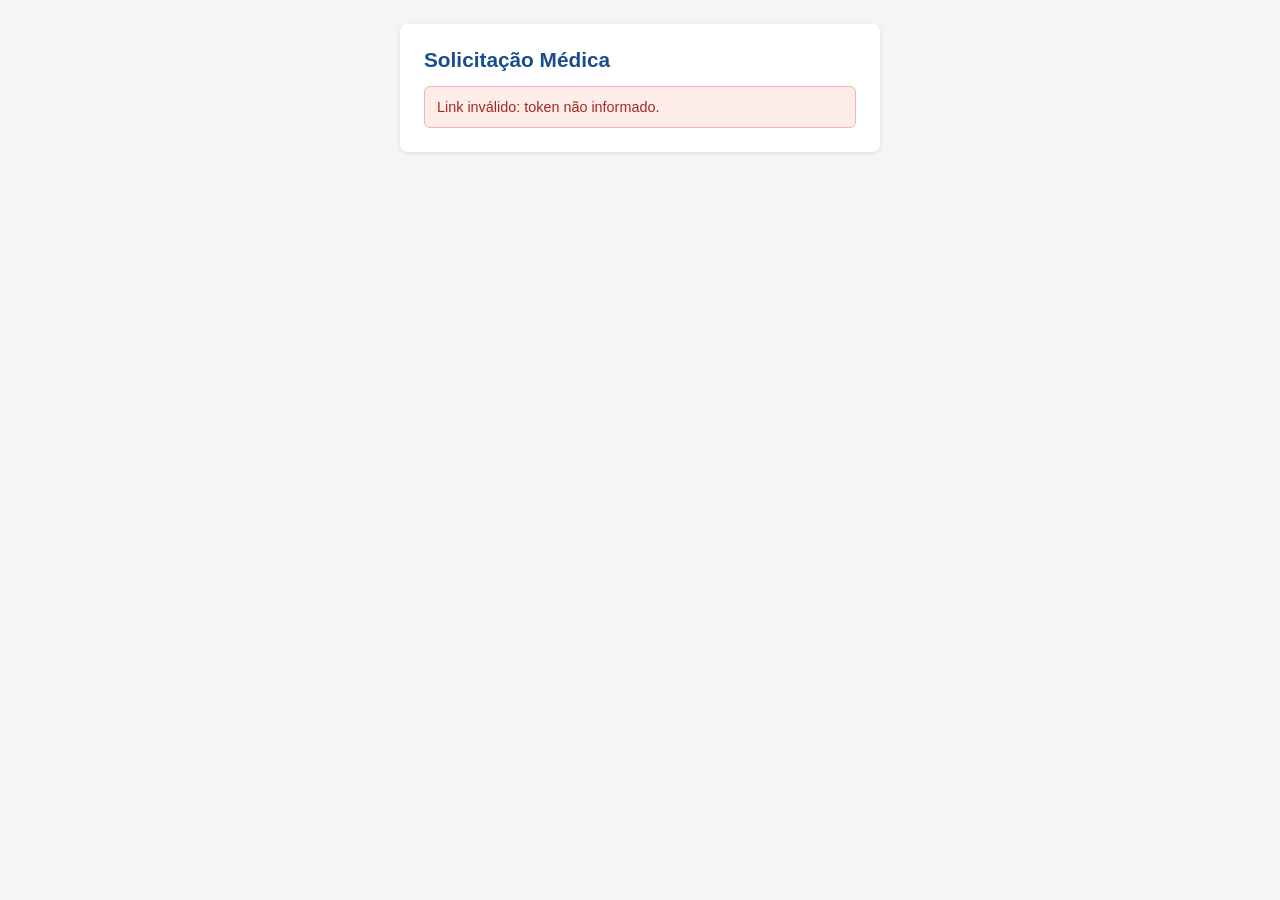
==== backend/fusex/src/main/resources/static/beneficiario.html @ fd56acbe "feat: adiciona MVP de solicitacao medica + triagem e frontend" ====
<!DOCTYPE html>
<html lang="pt-BR">
<head>
<meta charset="UTF-8">
<meta name="viewport" content="width=device-width, initial-scale=1.0">
<title>FUSEX - Solicitação Médica</title>
<style>
  * { box-sizing: border-box; }
  body {
    font-family: -apple-system, Segoe UI, Roboto, Arial, sans-serif;
    background: #f4f5f7;
    margin: 0;
    padding: 24px 16px;
    color: #222;
  }
  .container {
    max-width: 480px;
    margin: 0 auto;
    background: #fff;
    border-radius: 8px;
    padding: 24px;
    box-shadow: 0 1px 4px rgba(0,0,0,0.1);
  }
  h1 {
    font-size: 1.3em;
    margin-top: 0;
    color: #1a4d8f;
  }
  h2 {
    font-size: 1em;
    color: #555;
    margin-top: 24px;
  }
  .info p {
    margin: 6px 0;
    font-size: 0.95em;
  }
  .info strong { color: #444; }
  label {
    display: block;
    margin-top: 12px;
    margin-bottom: 4px;
    font-size: 0.9em;
    font-weight: 600;
    color: #444;
  }
  input[type=text], input[type=number] {
    width: 100%;
    padding: 8px 10px;
    border: 1px solid #ccc;
    border-radius: 4px;
    font-size: 0.95em;
  }
  .checkbox-line {
    display: flex;
    align-items: center;
    gap: 8px;
    margin-top: 16px;
    font-size: 0.9em;
    font-weight: normal;
  }
  .checkbox-line input { width: auto; margin: 0; }
  button {
    margin-top: 20px;
    width: 100%;
    padding: 10px;
    background: #1a4d8f;
    color: #fff;
    border: none;
    border-radius: 4px;
    font-size: 1em;
    cursor: pointer;
  }
  button:hover { background: #143c70; }
  #loading { text-align: center; color: #888; padding: 20px 0; }
  #errorSection, #jaPreenchida {
    margin-top: 12px;
    padding: 12px;
    border-radius: 6px;
    font-size: 0.9em;
  }
  #errorSection {
    background: #fdecea;
    border: 1px solid #f3b4ac;
    color: #a02b1f;
  }
  #jaPreenchida {
    background: #fff6e0;
    border: 1px solid #f0d68a;
    color: #7a5c00;
  }
  #resultSection {
    margin-top: 16px;
    padding: 14px;
    background: #e7f6ec;
    border: 1px solid #a7dcb5;
    border-radius: 6px;
  }
  #resultSection h2 { margin-top: 0; color: #1f7a3d; }
  .opcao {
    background: #fff;
    border: 1px solid #cfe9d8;
    border-radius: 6px;
    padding: 10px 12px;
    margin-top: 8px;
    font-size: 0.9em;
  }
  hr { border: none; border-top: 1px solid #e5e5e5; margin: 20px 0; }
</style>
</head>
<body>
<div class="container">
  <h1>Solicitação Médica</h1>

  <div id="loading">Carregando...</div>

  <div id="infoSection" class="info" hidden>
    <p><strong>Paciente:</strong> <span id="nomePaciente"></span></p>
    <p><strong>OM:</strong> <span id="om"></span></p>
    <p><strong>Especialidades:</strong> <span id="especialidades"></span></p>
    <p><strong>Observação:</strong> <span id="observacao"></span></p>
  </div>

  <div id="errorSection" hidden></div>
  <div id="jaPreenchida" hidden>Esta solicitação já foi preenchida anteriormente.</div>

  <form id="triagemForm" hidden>
    <hr>
    <h2>Complete seus dados</h2>

    <label>CPF/PREC</label>
    <input type="text" id="cpfPrec" required>

    <label>Idade</label>
    <input type="number" id="idade" required min="0">

    <label>Telefone</label>
    <input type="text" id="telefone" required placeholder="(00) 00000-0000">

    <label>Clínica/Laboratório de preferência</label>
    <input type="text" id="clinicaLaboratorio" required>

    <div class="checkbox-line">
      <input type="checkbox" id="aceitoTermos" required>
      <label for="aceitoTermos" style="margin:0; font-weight:normal;">Li e aceito os termos</label>
    </div>

    <button type="submit">Enviar</button>
  </form>

  <div id="resultSection" hidden>
    <h2 id="resultMensagem"></h2>
    <div id="opcoes"></div>
  </div>
</div>

<script>
  const params = new URLSearchParams(window.location.search);
  const token = params.get('token');

  const loading = document.getElementById('loading');
  const infoSection = document.getElementById('infoSection');
  const errorSection = document.getElementById('errorSection');
  const jaPreenchida = document.getElementById('jaPreenchida');
  const triagemForm = document.getElementById('triagemForm');
  const resultSection = document.getElementById('resultSection');

  async function carregarSolicitacao() {
    if (!token) {
      loading.hidden = true;
      errorSection.hidden = false;
      errorSection.textContent = 'Link inválido: token não informado.';
      return;
    }
    try {
      const res = await fetch(`/api/solicitacoes/publico/${token}`);
      const data = await res.json();
      loading.hidden = true;

      if (!res.ok) {
        errorSection.hidden = false;
        errorSection.textContent = data.error || 'Solicitação não encontrada.';
        return;
      }

      infoSection.hidden = false;
      document.getElementById('nomePaciente').textContent = data.nomePaciente;
      document.getElementById('om').textContent = data.om;
      document.getElementById('especialidades').textContent = (data.especialidades || []).join(', ');
      document.getElementById('observacao').textContent = data.observacao || '-';

      if (data.triagemPreenchida) {
        jaPreenchida.hidden = false;
      } else {
        triagemForm.hidden = false;
      }
    } catch (err) {
      loading.hidden = true;
      errorSection.hidden = false;
      errorSection.textContent = 'Erro ao carregar solicitação. Tente novamente.';
    }
  }

  triagemForm.addEventListener('submit', async (e) => {
    e.preventDefault();

    const payload = {
      cpfPrec: document.getElementById('cpfPrec').value,
      idade: Number(document.getElementById('idade').value),
      telefone: document.getElementById('telefone').value,
      clinicaLaboratorio: document.getElementById('clinicaLaboratorio').value,
      aceitoTermos: document.getElementById('aceitoTermos').checked
    };

    try {
      const res = await fetch(`/api/solicitacoes/publico/${token}/triagem`, {
        method: 'POST',
        headers: { 'Content-Type': 'application/json; charset=UTF-8' },
        body: JSON.stringify(payload)
      });
      const data = await res.json();

      if (!res.ok) {
        const msg = data.campos
          ? Object.entries(data.campos).map(([k, v]) => `${k}: ${v}`).join(' | ')
          : (data.error || 'Erro ao enviar');
        throw new Error(msg);
      }

      triagemForm.hidden = true;
      resultSection.hidden = false;
      document.getElementById('resultMensagem').textContent = data.mensagem;

      const opcoesDiv = document.getElementById('opcoes');
      opcoesDiv.innerHTML = '';
      (data.opcoes || []).forEach(o => {
        const div = document.createElement('div');
        div.className = 'opcao';
        div.innerHTML = `<strong>${o.tipo}</strong><br>${o.descricao}`;
        opcoesDiv.appendChild(div);
      });
    } catch (err) {
      alert(err.message);
    }
  });

  carregarSolicitacao();
</script>
</body>
</html>
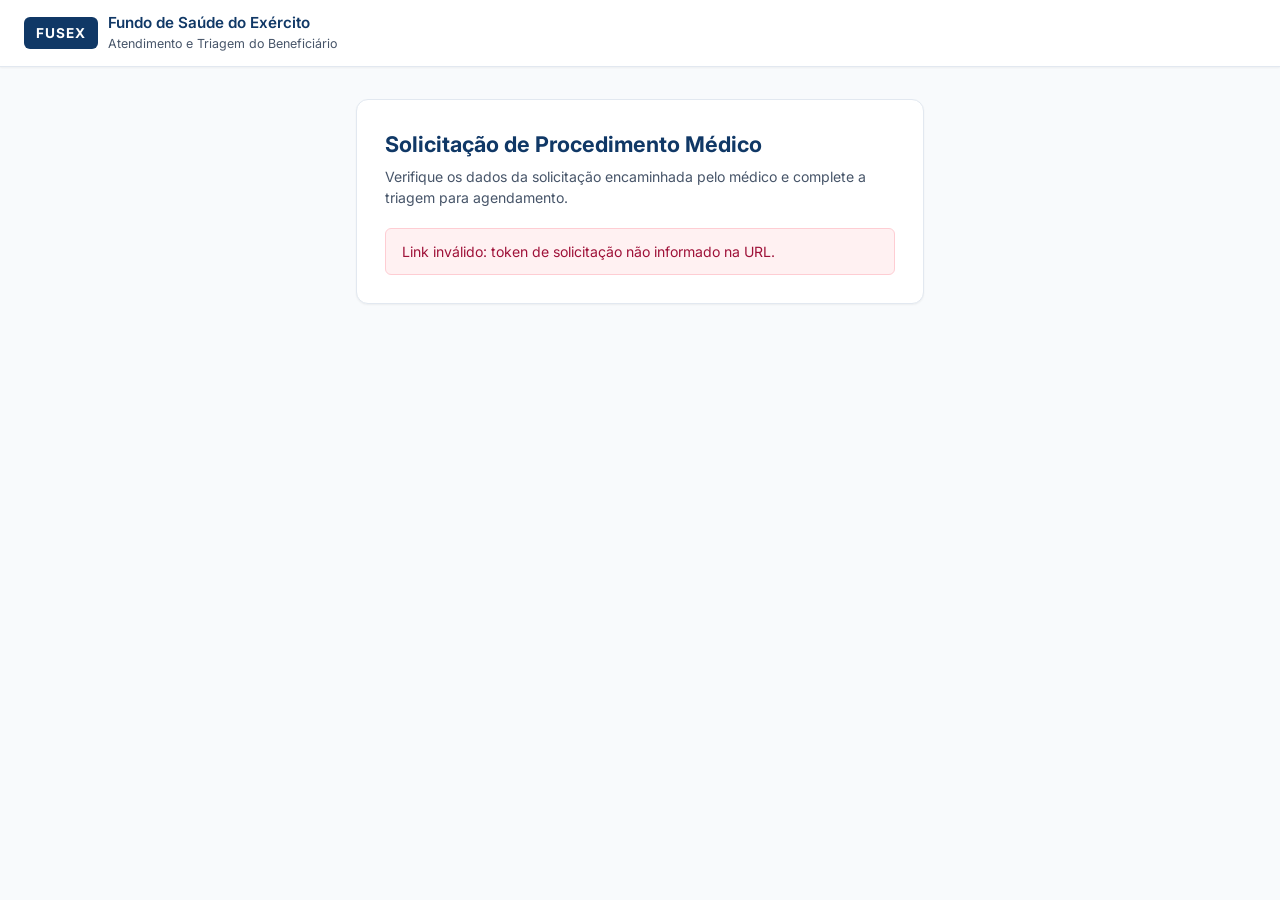
==== commit 60404be6: "refactor: Modernização do frontend com Design System e reestruturação do backend para Package by Lay" ====
--- a/backend/fusex/src/main/resources/static/beneficiario.html
+++ b/backend/fusex/src/main/resources/static/beneficiario.html
@@ -1,250 +1,309 @@
 <!DOCTYPE html>
 <html lang="pt-BR">
 <head>
-<meta charset="UTF-8">
-<meta name="viewport" content="width=device-width, initial-scale=1.0">
-<title>FUSEX - Solicitação Médica</title>
-<style>
-  * { box-sizing: border-box; }
-  body {
-    font-family: -apple-system, Segoe UI, Roboto, Arial, sans-serif;
-    background: #f4f5f7;
-    margin: 0;
-    padding: 24px 16px;
-    color: #222;
-  }
-  .container {
-    max-width: 480px;
-    margin: 0 auto;
-    background: #fff;
-    border-radius: 8px;
-    padding: 24px;
-    box-shadow: 0 1px 4px rgba(0,0,0,0.1);
-  }
-  h1 {
-    font-size: 1.3em;
-    margin-top: 0;
-    color: #1a4d8f;
-  }
-  h2 {
-    font-size: 1em;
-    color: #555;
-    margin-top: 24px;
-  }
-  .info p {
-    margin: 6px 0;
-    font-size: 0.95em;
-  }
-  .info strong { color: #444; }
-  label {
-    display: block;
-    margin-top: 12px;
-    margin-bottom: 4px;
-    font-size: 0.9em;
-    font-weight: 600;
-    color: #444;
-  }
-  input[type=text], input[type=number] {
-    width: 100%;
-    padding: 8px 10px;
-    border: 1px solid #ccc;
-    border-radius: 4px;
-    font-size: 0.95em;
-  }
-  .checkbox-line {
-    display: flex;
-    align-items: center;
-    gap: 8px;
-    margin-top: 16px;
-    font-size: 0.9em;
-    font-weight: normal;
-  }
-  .checkbox-line input { width: auto; margin: 0; }
-  button {
-    margin-top: 20px;
-    width: 100%;
-    padding: 10px;
-    background: #1a4d8f;
-    color: #fff;
-    border: none;
-    border-radius: 4px;
-    font-size: 1em;
-    cursor: pointer;
-  }
-  button:hover { background: #143c70; }
-  #loading { text-align: center; color: #888; padding: 20px 0; }
-  #errorSection, #jaPreenchida {
-    margin-top: 12px;
-    padding: 12px;
-    border-radius: 6px;
-    font-size: 0.9em;
-  }
-  #errorSection {
-    background: #fdecea;
-    border: 1px solid #f3b4ac;
-    color: #a02b1f;
-  }
-  #jaPreenchida {
-    background: #fff6e0;
-    border: 1px solid #f0d68a;
-    color: #7a5c00;
-  }
-  #resultSection {
-    margin-top: 16px;
-    padding: 14px;
-    background: #e7f6ec;
-    border: 1px solid #a7dcb5;
-    border-radius: 6px;
-  }
-  #resultSection h2 { margin-top: 0; color: #1f7a3d; }
-  .opcao {
-    background: #fff;
-    border: 1px solid #cfe9d8;
-    border-radius: 6px;
-    padding: 10px 12px;
-    margin-top: 8px;
-    font-size: 0.9em;
-  }
-  hr { border: none; border-top: 1px solid #e5e5e5; margin: 20px 0; }
-</style>
+  <meta charset="UTF-8">
+  <meta name="viewport" content="width=device-width, initial-scale=1.0">
+  <title>FUSEX - Atendimento e Triagem do Beneficiário</title>
+  <link rel="stylesheet" href="css/fusex-theme.css">
 </head>
 <body>
-<div class="container">
-  <h1>Solicitação Médica</h1>
-
-  <div id="loading">Carregando...</div>
-
-  <div id="infoSection" class="info" hidden>
-    <p><strong>Paciente:</strong> <span id="nomePaciente"></span></p>
-    <p><strong>OM:</strong> <span id="om"></span></p>
-    <p><strong>Especialidades:</strong> <span id="especialidades"></span></p>
-    <p><strong>Observação:</strong> <span id="observacao"></span></p>
-  </div>
-
-  <div id="errorSection" hidden></div>
-  <div id="jaPreenchida" hidden>Esta solicitação já foi preenchida anteriormente.</div>
-
-  <form id="triagemForm" hidden>
-    <hr>
-    <h2>Complete seus dados</h2>
-
-    <label>CPF/PREC</label>
-    <input type="text" id="cpfPrec" required>
-
-    <label>Idade</label>
-    <input type="number" id="idade" required min="0">
-
-    <label>Telefone</label>
-    <input type="text" id="telefone" required placeholder="(00) 00000-0000">
-
-    <label>Clínica/Laboratório de preferência</label>
-    <input type="text" id="clinicaLaboratorio" required>
-
-    <div class="checkbox-line">
-      <input type="checkbox" id="aceitoTermos" required>
-      <label for="aceitoTermos" style="margin:0; font-weight:normal;">Li e aceito os termos</label>
+
+  <!-- Header Institucional -->
+  <header class="app-header">
+    <a href="index.html" class="brand-badge">
+      <div class="brand-logo">FUSEX</div>
+      <div>
+        <div class="brand-title">Fundo de Saúde do Exército</div>
+        <div class="brand-subtitle">Atendimento e Triagem do Beneficiário</div>
+      </div>
+    </a>
+  </header>
+
+  <main class="app-container">
+    <div class="card">
+      <h1 class="card-title">Solicitação de Procedimento Médico</h1>
+      <p class="card-subtitle">Verifique os dados da solicitação encaminhada pelo médico e complete a triagem para agendamento.</p>
+
+      <!-- Estado: Carregando -->
+      <div id="loading" class="alert alert-info" style="justify-content: center;">
+        <span>Carregando dados da solicitação...</span>
+      </div>
+
+      <!-- Estado: Erro -->
+      <div id="errorSection" class="alert alert-error" hidden></div>
+
+      <!-- Estado: Já Preenchida -->
+      <div id="jaPreenchida" class="alert alert-warning" style="display: none; flex-direction: column; gap: 12px;">
+        <div style="font-weight: 600;">Esta solicitação já foi preenchida anteriormente.</div>
+        <div style="font-size: 0.9em;">Os dados de triagem e a escolha da clínica já foram registrados no sistema.</div>
+        <button type="button" id="btnJaPreenchida" class="btn btn-primary" style="margin-top: 4px;">Consultar Pré-Guia</button>
+      </div>
+
+      <!-- Resumo da Solicitação Médica -->
+      <div id="infoSection" style="display: none; margin-top: 16px;">
+        <h2 class="section-title">Dados da Solicitação Médica</h2>
+        <div class="kv-list">
+          <div class="kv-row">
+            <span class="kv-label">Paciente</span>
+            <span class="kv-val" id="nomePaciente">-</span>
+          </div>
+          <div class="kv-row">
+            <span class="kv-label">Organização Militar (OM)</span>
+            <span class="kv-val" id="om">-</span>
+          </div>
+          <div class="kv-row">
+            <span class="kv-label">Especialidades</span>
+            <span class="kv-val" id="especialidades">-</span>
+          </div>
+        </div>
+
+        <div style="margin-top: 16px;">
+          <label style="margin-bottom: 8px;">Procedimentos Solicitados</label>
+          <div id="procedimentosInfoLista" style="display: flex; flex-direction: column; gap: 8px;"></div>
+        </div>
+
+        <div class="kv-row" style="margin-top: 12px; border-top: 1px solid var(--border-color); padding-top: 12px;">
+          <span class="kv-label">Observação Médica</span>
+          <span class="kv-val" id="observacao" style="font-weight: normal; font-size: 0.92em;">-</span>
+        </div>
+      </div>
+
+      <!-- Formulário de Triagem -->
+      <form id="triagemForm" style="display: none; margin-top: 24px;">
+        <h2 class="section-title">Complete seus dados para encaminhamento</h2>
+
+        <div class="row2">
+          <div>
+            <label for="cpfPrec">CPF / PREC</label>
+            <input type="text" id="cpfPrec" required placeholder="000.000.000-00 ou PREC">
+          </div>
+          <div>
+            <label for="idade">Idade</label>
+            <input type="number" id="idade" required min="0" max="130" placeholder="Ex: 35">
+          </div>
+        </div>
+
+        <label for="telefone">Telefone de Contato (WhatsApp)</label>
+        <input type="text" id="telefone" required placeholder="(00) 00000-0000" maxlength="15">
+
+        <label for="clinicaLaboratorio">Clínica / Laboratório (OCS Credenciada)</label>
+        <select id="clinicaLaboratorio" required disabled>
+          <option value="">Carregando clínicas credenciadas...</option>
+        </select>
+
+        <div style="display: flex; align-items: flex-start; gap: 10px; margin-top: 18px; padding: 12px; background: var(--bg-muted); border-radius: var(--radius-sm);">
+          <input type="checkbox" id="aceitoTermos" required style="width: auto; margin-top: 3px; accent-color: var(--color-primary);">
+          <label for="aceitoTermos" style="margin: 0; font-size: 0.85em; font-weight: normal; color: var(--text-main); cursor: pointer;">
+            Declaro que as informações acima são verídicas e estou ciente de que esta solicitação passará por auditoria regulamentar do FUSEX.
+          </label>
+        </div>
+
+        <button type="submit" class="btn btn-primary" style="margin-top: 20px;">Confirmar Solicitação</button>
+      </form>
+
+      <!-- Seção de Confirmação e Resultado -->
+      <div id="resultSection" style="display: none; margin-top: 24px;">
+        <div class="alert alert-success">
+          <div style="flex: 1;">
+            <div id="resultMensagem" style="font-weight: 600; font-size: 1.05em; margin-bottom: 4px;"></div>
+            <div style="font-size: 0.9em;">Sua triagem foi concluída e o encaminhamento está registrado.</div>
+          </div>
+        </div>
+
+        <div id="opcoes" style="display: flex; flex-direction: column; gap: 8px; margin-top: 16px;"></div>
+
+        <button type="button" id="btnConsultarGuia" class="btn btn-primary" style="margin-top: 20px;">
+          Visualizar Pré-Guia Médica
+        </button>
+      </div>
+
     </div>
-
-    <button type="submit">Enviar</button>
-  </form>
-
-  <div id="resultSection" hidden>
-    <h2 id="resultMensagem"></h2>
-    <div id="opcoes"></div>
-  </div>
-</div>
-
-<script>
-  const params = new URLSearchParams(window.location.search);
-  const token = params.get('token');
-
-  const loading = document.getElementById('loading');
-  const infoSection = document.getElementById('infoSection');
-  const errorSection = document.getElementById('errorSection');
-  const jaPreenchida = document.getElementById('jaPreenchida');
-  const triagemForm = document.getElementById('triagemForm');
-  const resultSection = document.getElementById('resultSection');
-
-  async function carregarSolicitacao() {
-    if (!token) {
-      loading.hidden = true;
-      errorSection.hidden = false;
-      errorSection.textContent = 'Link inválido: token não informado.';
-      return;
+  </main>
+
+  <script>
+    const params = new URLSearchParams(window.location.search);
+    const token = params.get('token');
+
+    const loading = document.getElementById('loading');
+    const infoSection = document.getElementById('infoSection');
+    const errorSection = document.getElementById('errorSection');
+    const jaPreenchida = document.getElementById('jaPreenchida');
+    const triagemForm = document.getElementById('triagemForm');
+    const resultSection = document.getElementById('resultSection');
+    const clinicaSelect = document.getElementById('clinicaLaboratorio');
+    const telInput = document.getElementById('telefone');
+
+    // Máscara de telefone interativa
+    telInput.addEventListener('input', (e) => {
+      let v = e.target.value.replace(/\D/g, '');
+      if (v.length > 11) v = v.slice(0, 11);
+      if (v.length > 10) {
+        v = `(${v.slice(0, 2)}) ${v.slice(2, 7)}-${v.slice(7)}`;
+      } else if (v.length > 6) {
+        v = `(${v.slice(0, 2)}) ${v.slice(2, 6)}-${v.slice(6)}`;
+      } else if (v.length > 2) {
+        v = `(${v.slice(0, 2)}) ${v.slice(2)}`;
+      } else if (v.length > 0) {
+        v = `(${v}`;
+      }
+      e.target.value = v;
+    });
+
+    function irParaPreGuia() {
+      window.location.href = `guia.html?token=${encodeURIComponent(token)}`;
     }
-    try {
-      const res = await fetch(`/api/solicitacoes/publico/${token}`);
-      const data = await res.json();
-      loading.hidden = true;
-
-      if (!res.ok) {
+
+    document.getElementById('btnConsultarGuia').addEventListener('click', irParaPreGuia);
+    document.getElementById('btnJaPreenchida').addEventListener('click', irParaPreGuia);
+
+    async function carregarOcsPorEspecialidades(especialidades) {
+      clinicaSelect.disabled = true;
+      clinicaSelect.innerHTML = '<option value="">Carregando clínicas credenciadas...</option>';
+
+      if (!especialidades || especialidades.length === 0) {
+        clinicaSelect.innerHTML = '<option value="">Especialidades da solicitação não encontradas</option>';
+        return;
+      }
+
+      try {
+        const query = especialidades.map(encodeURIComponent).join(',');
+        const res = await fetch(`/api/ocs?especialidades=${query}`);
+        const data = await res.json();
+
+        if (data.length === 0) {
+          clinicaSelect.innerHTML = '<option value="">Nenhuma clínica credenciada encontrada para estas especialidades</option>';
+          return;
+        }
+
+        clinicaSelect.innerHTML = '<option value="">Selecione a clínica / laboratório desejado...</option>';
+        data.forEach(o => {
+          const option = document.createElement('option');
+          option.value = o.ocsId;
+          const local = (o.ocsEnderecoCidade && o.ocsEnderecoUf) ? ` (${o.ocsEnderecoCidade}/${o.ocsEnderecoUf})` : '';
+          option.textContent = `${o.ocsNome}${local}`;
+          clinicaSelect.appendChild(option);
+        });
+        clinicaSelect.disabled = false;
+      } catch (err) {
+        clinicaSelect.innerHTML = '<option value="">Erro ao carregar clínicas</option>';
+      }
+    }
+
+    async function carregarSolicitacao() {
+      if (!token) {
+        loading.style.display = 'none';
         errorSection.hidden = false;
-        errorSection.textContent = data.error || 'Solicitação não encontrada.';
+        errorSection.textContent = 'Link inválido: token de solicitação não informado na URL.';
         return;
       }
 
-      infoSection.hidden = false;
-      document.getElementById('nomePaciente').textContent = data.nomePaciente;
-      document.getElementById('om').textContent = data.om;
-      document.getElementById('especialidades').textContent = (data.especialidades || []).join(', ');
-      document.getElementById('observacao').textContent = data.observacao || '-';
-
-      if (data.triagemPreenchida) {
-        jaPreenchida.hidden = false;
-      } else {
-        triagemForm.hidden = false;
-      }
-    } catch (err) {
-      loading.hidden = true;
-      errorSection.hidden = false;
-      errorSection.textContent = 'Erro ao carregar solicitação. Tente novamente.';
+      try {
+        const res = await fetch(`/api/solicitacoes/publico/${token}`);
+        const data = await res.json();
+        loading.style.display = 'none';
+
+        if (!res.ok) {
+          errorSection.hidden = false;
+          errorSection.textContent = data.error || 'Solicitação médica não encontrada ou expirada.';
+          return;
+        }
+
+        infoSection.style.display = 'block';
+        document.getElementById('nomePaciente').textContent = data.nomePaciente || '-';
+        document.getElementById('om').textContent = data.om || '-';
+        document.getElementById('especialidades').textContent = (data.especialidades && data.especialidades.length > 0)
+          ? data.especialidades.join(', ')
+          : '-';
+
+        const procLista = document.getElementById('procedimentosInfoLista');
+        procLista.innerHTML = '';
+        if (data.procedimentos && data.procedimentos.length > 0) {
+          data.procedimentos.forEach(p => {
+            const item = document.createElement('div');
+            item.style.background = 'var(--bg-subtle)';
+            item.style.border = '1px solid var(--border-color)';
+            item.style.borderRadius = 'var(--radius-sm)';
+            item.style.padding = '8px 12px';
+            item.innerHTML = `<div style="font-weight: 600; font-size: 0.9em; color: var(--color-primary);">${p.descricao}</div>` +
+                             `<div style="font-size: 0.78em; color: var(--text-muted); margin-top: 2px;">Código DGP: <strong>${p.codigoDgp}</strong></div>`;
+            procLista.appendChild(item);
+          });
+        } else {
+          procLista.innerHTML = '<span style="color: var(--text-muted); font-size: 0.88em;">Nenhum procedimento informado.</span>';
+        }
+
+        document.getElementById('observacao').textContent = data.observacao || 'Nenhuma observação registrada.';
+
+        if (data.triagemPreenchida) {
+          jaPreenchida.style.display = 'flex';
+        } else {
+          triagemForm.style.display = 'block';
+          if (data.cpfPrec) {
+            document.getElementById('cpfPrec').value = data.cpfPrec;
+          }
+          if (data.idade) {
+            document.getElementById('idade').value = data.idade;
+          }
+          if (data.telefone) {
+            document.getElementById('telefone').value = data.telefone;
+          }
+          carregarOcsPorEspecialidades(data.especialidades);
+        }
+      } catch (err) {
+        loading.style.display = 'none';
+        errorSection.hidden = false;
+        errorSection.textContent = 'Erro de comunicação ao carregar a solicitação. Tente novamente.';
+      }
     }
-  }
-
-  triagemForm.addEventListener('submit', async (e) => {
-    e.preventDefault();
-
-    const payload = {
-      cpfPrec: document.getElementById('cpfPrec').value,
-      idade: Number(document.getElementById('idade').value),
-      telefone: document.getElementById('telefone').value,
-      clinicaLaboratorio: document.getElementById('clinicaLaboratorio').value,
-      aceitoTermos: document.getElementById('aceitoTermos').checked
-    };
-
-    try {
-      const res = await fetch(`/api/solicitacoes/publico/${token}/triagem`, {
-        method: 'POST',
-        headers: { 'Content-Type': 'application/json; charset=UTF-8' },
-        body: JSON.stringify(payload)
-      });
-      const data = await res.json();
-
-      if (!res.ok) {
-        const msg = data.campos
-          ? Object.entries(data.campos).map(([k, v]) => `${k}: ${v}`).join(' | ')
-          : (data.error || 'Erro ao enviar');
-        throw new Error(msg);
-      }
-
-      triagemForm.hidden = true;
-      resultSection.hidden = false;
-      document.getElementById('resultMensagem').textContent = data.mensagem;
-
-      const opcoesDiv = document.getElementById('opcoes');
-      opcoesDiv.innerHTML = '';
-      (data.opcoes || []).forEach(o => {
-        const div = document.createElement('div');
-        div.className = 'opcao';
-        div.innerHTML = `<strong>${o.tipo}</strong><br>${o.descricao}`;
-        opcoesDiv.appendChild(div);
-      });
-    } catch (err) {
-      alert(err.message);
-    }
-  });
-
-  carregarSolicitacao();
-</script>
+
+    triagemForm.addEventListener('submit', async (e) => {
+      e.preventDefault();
+
+      const payload = {
+        cpfPrec: document.getElementById('cpfPrec').value.trim(),
+        idade: Number(document.getElementById('idade').value),
+        telefone: document.getElementById('telefone').value.trim(),
+        ocsId: Number(document.getElementById('clinicaLaboratorio').value),
+        aceitoTermos: document.getElementById('aceitoTermos').checked
+      };
+
+      try {
+        const res = await fetch(`/api/solicitacoes/publico/${token}/triagem`, {
+          method: 'POST',
+          headers: { 'Content-Type': 'application/json; charset=UTF-8' },
+          body: JSON.stringify(payload)
+        });
+        const data = await res.json();
+
+        if (!res.ok) {
+          const msg = data.campos
+            ? Object.entries(data.campos).map(([k, v]) => `${k}: ${v}`).join(' | ')
+            : (data.error || 'Erro ao processar dados de triagem');
+          throw new Error(msg);
+        }
+
+        triagemForm.style.display = 'none';
+        resultSection.style.display = 'block';
+        document.getElementById('resultMensagem').textContent = data.mensagem || 'Triagem registrada com sucesso!';
+
+        const opcoesDiv = document.getElementById('opcoes');
+        opcoesDiv.innerHTML = '';
+        (data.opcoes || []).forEach(o => {
+          const div = document.createElement('div');
+          div.style.background = 'var(--bg-surface)';
+          div.style.border = '1px solid var(--color-success-border)';
+          div.style.borderRadius = 'var(--radius-sm)';
+          div.style.padding = '10px 14px';
+          div.innerHTML = `<div style="font-weight: 600; color: var(--color-success-text); font-size: 0.9em;">${o.tipo}</div>` +
+                          `<div style="font-size: 0.86em; color: var(--text-main); margin-top: 2px;">${o.descricao}</div>`;
+          opcoesDiv.appendChild(div);
+        });
+      } catch (err) {
+        alert(err.message);
+      }
+    });
+
+    carregarSolicitacao();
+  </script>
 </body>
 </html>
--- a/backend/fusex/src/main/resources/static/css/fusex-theme.css
+++ b/backend/fusex/src/main/resources/static/css/fusex-theme.css
@@ -0,0 +1,602 @@
+/* ==========================================================================
+   FUSEX - Design System & Theme
+   Fundo de Saúde do Exército - Gestão Clínica & Auditoria
+   ========================================================================== */
+
+@import url('https://fonts.googleapis.com/css2?family=Inter:wght@400;500;600;700&display=swap');
+
+:root {
+  /* Color Palette (60-30-10 Rule) */
+  --bg-app: #f8fafc;
+  --bg-surface: #ffffff;
+  --bg-muted: #f1f5f9;
+  --bg-subtle: #f8fafc;
+
+  /* Primary Brand - Military Health Navy */
+  --color-primary: #103866;
+  --color-primary-hover: #0c2b50;
+  --color-primary-light: #eff6ff;
+  --color-primary-border: #bfdbfe;
+
+  /* Secondary / Neutral Text */
+  --text-main: #0f172a;
+  --text-muted: #475569;
+  --text-subtle: #94a3b8;
+
+  /* Borders & Dividers */
+  --border-color: #e2e8f0;
+  --border-focus: #103866;
+
+  /* Semantic Alerts */
+  --color-success-bg: #ecfdf5;
+  --color-success-border: #a7f3d0;
+  --color-success-text: #065f46;
+
+  --color-warning-bg: #fffbeb;
+  --color-warning-border: #fde68a;
+  --color-warning-text: #92400e;
+
+  --color-danger-bg: #fff1f2;
+  --color-danger-border: #fecdd3;
+  --color-danger-text: #9f1239;
+  --color-danger-btn: #be123c;
+  --color-danger-btn-hover: #9f1239;
+
+  /* Shadows */
+  --shadow-sm: 0 1px 2px 0 rgba(0, 0, 0, 0.05);
+  --shadow-md: 0 4px 6px -1px rgba(0, 0, 0, 0.07), 0 2px 4px -2px rgba(0, 0, 0, 0.05);
+  --shadow-lg: 0 10px 15px -3px rgba(0, 0, 0, 0.08), 0 4px 6px -4px rgba(0, 0, 0, 0.04);
+
+  /* Radius */
+  --radius-sm: 6px;
+  --radius-md: 8px;
+  --radius-lg: 12px;
+  --radius-full: 9999px;
+
+  /* Typography */
+  --font-family: 'Inter', -apple-system, BlinkMacSystemFont, 'Segoe UI', Roboto, Helvetica, Arial, sans-serif;
+}
+
+* {
+  box-sizing: border-box;
+}
+
+[hidden] {
+  display: none !important;
+}
+
+body {
+  font-family: var(--font-family);
+  background-color: var(--bg-app);
+  color: var(--text-main);
+  margin: 0;
+  padding: 0;
+  line-height: 1.5;
+  -webkit-font-smoothing: antialiased;
+}
+
+/* Page Wrapper & Layouts */
+.app-header {
+  background: var(--bg-surface);
+  border-bottom: 1px solid var(--border-color);
+  padding: 12px 24px;
+  display: flex;
+  justify-content: space-between;
+  align-items: center;
+  box-shadow: var(--shadow-sm);
+  position: sticky;
+  top: 0;
+  z-index: 50;
+}
+
+.brand-badge {
+  display: flex;
+  align-items: center;
+  gap: 10px;
+  text-decoration: none;
+  color: inherit;
+}
+
+.brand-logo {
+  background: var(--color-primary);
+  color: #fff;
+  font-weight: 700;
+  font-size: 0.85em;
+  letter-spacing: 1px;
+  padding: 6px 12px;
+  border-radius: var(--radius-sm);
+  display: inline-flex;
+  align-items: center;
+  justify-content: center;
+}
+
+.brand-title {
+  font-weight: 600;
+  font-size: 0.95em;
+  color: var(--color-primary);
+}
+
+.brand-subtitle {
+  font-size: 0.78em;
+  color: var(--text-muted);
+}
+
+.app-container {
+  max-width: 600px;
+  margin: 32px auto;
+  padding: 0 16px;
+}
+
+.app-container.wide {
+  max-width: 800px;
+}
+
+/* Card Surface */
+.card {
+  background: var(--bg-surface);
+  border: 1px solid var(--border-color);
+  border-radius: var(--radius-lg);
+  padding: 28px;
+  box-shadow: var(--shadow-sm);
+}
+
+.card-title {
+  font-size: 1.35em;
+  font-weight: 700;
+  color: var(--color-primary);
+  margin: 0 0 6px 0;
+}
+
+.card-subtitle {
+  font-size: 0.88em;
+  color: var(--text-muted);
+  margin: 0 0 20px 0;
+}
+
+.section-title {
+  font-size: 0.95em;
+  font-weight: 600;
+  color: var(--text-main);
+  margin: 24px 0 12px 0;
+  padding-bottom: 6px;
+  border-bottom: 1px solid var(--border-color);
+  display: flex;
+  align-items: center;
+  gap: 8px;
+}
+
+/* Form Controls */
+label {
+  display: block;
+  font-size: 0.84em;
+  font-weight: 600;
+  color: var(--text-muted);
+  margin-top: 14px;
+  margin-bottom: 5px;
+}
+
+input[type="text"],
+input[type="number"],
+input[type="password"],
+input[type="file"],
+select,
+textarea {
+  width: 100%;
+  padding: 9px 12px;
+  font-family: var(--font-family);
+  font-size: 0.92em;
+  color: var(--text-main);
+  background: var(--bg-surface);
+  border: 1px solid var(--border-color);
+  border-radius: var(--radius-sm);
+  transition: all 0.2s ease;
+}
+
+input:focus,
+select:focus,
+textarea:focus {
+  outline: none;
+  border-color: var(--border-focus);
+  box-shadow: 0 0 0 3px rgba(16, 56, 102, 0.12);
+}
+
+textarea {
+  resize: vertical;
+  min-height: 70px;
+}
+
+.row2 {
+  display: flex;
+  gap: 14px;
+}
+
+.row2 > div {
+  flex: 1;
+}
+
+/* Buttons */
+.btn {
+  display: inline-flex;
+  align-items: center;
+  justify-content: center;
+  gap: 8px;
+  width: 100%;
+  padding: 10px 16px;
+  font-family: var(--font-family);
+  font-size: 0.95em;
+  font-weight: 600;
+  text-decoration: none;
+  border-radius: var(--radius-sm);
+  border: 1px solid transparent;
+  cursor: pointer;
+  transition: all 0.2s cubic-bezier(0.4, 0, 0.2, 1);
+  margin-top: 18px;
+}
+
+.btn-primary {
+  background: var(--color-primary);
+  color: #fff;
+}
+
+.btn-primary:hover {
+  background: var(--color-primary-hover);
+  transform: translateY(-1px);
+  box-shadow: var(--shadow-sm);
+}
+
+.btn-secondary {
+  background: #fff;
+  border: 1px solid var(--border-color);
+  color: var(--text-main);
+}
+
+.btn-secondary:hover {
+  background: var(--bg-muted);
+  border-color: #cbd5e1;
+}
+
+.btn-success {
+  background: #059669;
+  color: #fff;
+}
+
+.btn-success:hover {
+  background: #047857;
+}
+
+.btn-danger {
+  background: var(--color-danger-btn);
+  color: #fff;
+}
+
+.btn-danger:hover {
+  background: var(--color-danger-btn-hover);
+}
+
+.btn-outline-danger {
+  background: transparent;
+  border: 1px solid #fca5a5;
+  color: var(--color-danger-btn);
+  padding: 4px 10px;
+  font-size: 0.82em;
+  margin: 0;
+  width: auto;
+}
+
+.btn-outline-danger:hover {
+  background: #fee2e2;
+}
+
+.btn:disabled {
+  opacity: 0.65;
+  cursor: not-allowed;
+  transform: none;
+}
+
+/* Alerts and Messages */
+.alert {
+  padding: 12px 16px;
+  border-radius: var(--radius-sm);
+  font-size: 0.88em;
+  margin-top: 16px;
+  display: flex;
+  align-items: flex-start;
+  gap: 10px;
+}
+
+.alert-column {
+  flex-direction: column;
+  gap: 8px;
+}
+
+.alert-error {
+  background: var(--color-danger-bg);
+  border: 1px solid var(--color-danger-border);
+  color: var(--color-danger-text);
+}
+
+.alert-success {
+  background: var(--color-success-bg);
+  border: 1px solid var(--color-success-border);
+  color: var(--color-success-text);
+}
+
+.alert-warning {
+  background: var(--color-warning-bg);
+  border: 1px solid var(--color-warning-border);
+  color: var(--color-warning-text);
+}
+
+.alert-info {
+  background: var(--color-primary-light);
+  border: 1px solid var(--color-primary-border);
+  color: var(--color-primary);
+}
+
+/* Autocomplete Lists */
+.autocomplete-wrap {
+  position: relative;
+}
+
+.autocomplete-dropdown {
+  list-style: none;
+  margin: 0;
+  padding: 4px 0;
+  position: absolute;
+  top: calc(100% + 4px);
+  left: 0;
+  right: 0;
+  background: var(--bg-surface);
+  border: 1px solid var(--border-color);
+  border-radius: var(--radius-sm);
+  max-height: 220px;
+  overflow-y: auto;
+  z-index: 100;
+  box-shadow: var(--shadow-lg);
+}
+
+.autocomplete-dropdown li {
+  padding: 9px 14px;
+  cursor: pointer;
+  font-size: 0.88em;
+  transition: background 0.15s;
+}
+
+.autocomplete-dropdown li:hover {
+  background: var(--color-primary-light);
+}
+
+.autocomplete-dropdown .meta {
+  font-size: 0.78em;
+  color: var(--text-muted);
+  margin-top: 2px;
+}
+
+/* Badge / Pills */
+.pill-group {
+  display: flex;
+  flex-wrap: wrap;
+  gap: 8px;
+  margin-top: 8px;
+}
+
+.pill-checkbox {
+  display: inline-flex;
+  align-items: center;
+  gap: 6px;
+  background: var(--bg-muted);
+  border: 1px solid transparent;
+  padding: 6px 12px;
+  border-radius: var(--radius-full);
+  font-size: 0.82em;
+  font-weight: 500;
+  color: var(--text-muted);
+  cursor: pointer;
+  user-select: none;
+  transition: all 0.15s;
+}
+
+.pill-checkbox input {
+  margin: 0;
+  accent-color: var(--color-primary);
+}
+
+.pill-checkbox:hover {
+  background: #e2e8f0;
+}
+
+.pill-checkbox.active {
+  background: var(--color-primary-light);
+  border-color: var(--color-primary-border);
+  color: var(--color-primary);
+  font-weight: 600;
+}
+
+/* Tables for Data Audit & Procedures */
+.data-table {
+  width: 100%;
+  border-collapse: collapse;
+  font-size: 0.86em;
+  margin-top: 12px;
+}
+
+.data-table th {
+  background: var(--bg-muted);
+  color: var(--text-muted);
+  text-align: left;
+  padding: 10px 12px;
+  font-weight: 600;
+  border-bottom: 1px solid var(--border-color);
+}
+
+.data-table td {
+  padding: 10px 12px;
+  border-bottom: 1px solid var(--border-color);
+  color: var(--text-main);
+}
+
+.data-table tr:last-child td {
+  border-bottom: none;
+}
+
+.data-table tr:hover td {
+  background: var(--bg-subtle);
+}
+
+/* User Status Bar in Header */
+.user-profile-widget {
+  display: flex;
+  align-items: center;
+  gap: 12px;
+}
+
+.user-profile-details {
+  text-align: right;
+}
+
+.user-profile-name {
+  font-size: 0.88em;
+  font-weight: 600;
+  color: var(--color-primary);
+}
+
+.user-profile-crm {
+  font-size: 0.76em;
+  color: var(--text-muted);
+}
+
+/* Key-Value Display for Medical Summaries & Guides */
+.kv-list {
+  display: flex;
+  flex-direction: column;
+}
+
+.kv-row {
+  display: flex;
+  justify-content: space-between;
+  align-items: baseline;
+  padding: 8px 0;
+  border-bottom: 1px solid var(--border-color);
+  font-size: 0.88em;
+  gap: 12px;
+}
+
+.kv-row:last-child {
+  border-bottom: none;
+}
+
+.kv-label {
+  color: var(--text-muted);
+  flex-shrink: 0;
+}
+
+.kv-val {
+  font-weight: 600;
+  text-align: right;
+  word-break: break-word;
+  color: var(--text-main);
+}
+
+.kv-val.pendente {
+  color: var(--color-warning-text);
+  font-weight: 500;
+  font-style: italic;
+}
+
+/* Financial Audit Total Box */
+.audit-total-box {
+  background: var(--bg-muted);
+  border: 1px solid var(--border-color);
+  border-radius: var(--radius-sm);
+  padding: 12px 16px;
+  display: flex;
+  justify-content: space-between;
+  align-items: center;
+  margin-top: 12px;
+}
+
+.audit-total-label {
+  font-size: 0.88em;
+  font-weight: 600;
+  color: var(--text-muted);
+  text-transform: uppercase;
+  letter-spacing: 0.5px;
+}
+
+.audit-total-value {
+  font-size: 1.25em;
+  font-weight: 700;
+  color: var(--color-primary);
+}
+
+/* File Upload & Log Box for Importacao */
+.file-upload-box {
+  border: 2px dashed var(--border-color);
+  border-radius: var(--radius-md);
+  padding: 20px;
+  text-align: center;
+  background: var(--bg-subtle);
+  transition: border-color 0.2s, background-color 0.2s;
+  margin-top: 8px;
+}
+
+.file-upload-box:hover {
+  border-color: var(--color-primary-border);
+  background: var(--color-primary-light);
+}
+
+.log-box {
+  margin-top: 12px;
+  padding: 12px 16px;
+  border-radius: var(--radius-sm);
+  font-size: 0.86em;
+  line-height: 1.5;
+}
+
+.log-box.sucesso {
+  background: var(--color-success-bg);
+  border: 1px solid var(--color-success-border);
+  color: var(--color-success-text);
+}
+
+.log-box.erro {
+  background: var(--color-danger-bg);
+  border: 1px solid var(--color-danger-border);
+  color: var(--color-danger-text);
+}
+
+.log-box .aviso {
+  margin-top: 6px;
+  padding-left: 12px;
+  border-left: 2px solid var(--color-warning-border);
+  color: var(--color-warning-text);
+  font-size: 0.9em;
+}
+
+/* Print Styles */
+@media print {
+  body {
+    background: #fff;
+    color: #000;
+    padding: 0;
+  }
+
+  .app-header,
+  .no-print,
+  button,
+  .btn {
+    display: none !important;
+  }
+
+  .app-container {
+    max-width: 100% !important;
+    margin: 0 !important;
+    padding: 0 !important;
+  }
+
+  .card {
+    border: none !important;
+    box-shadow: none !important;
+    padding: 0 !important;
+  }
+}
